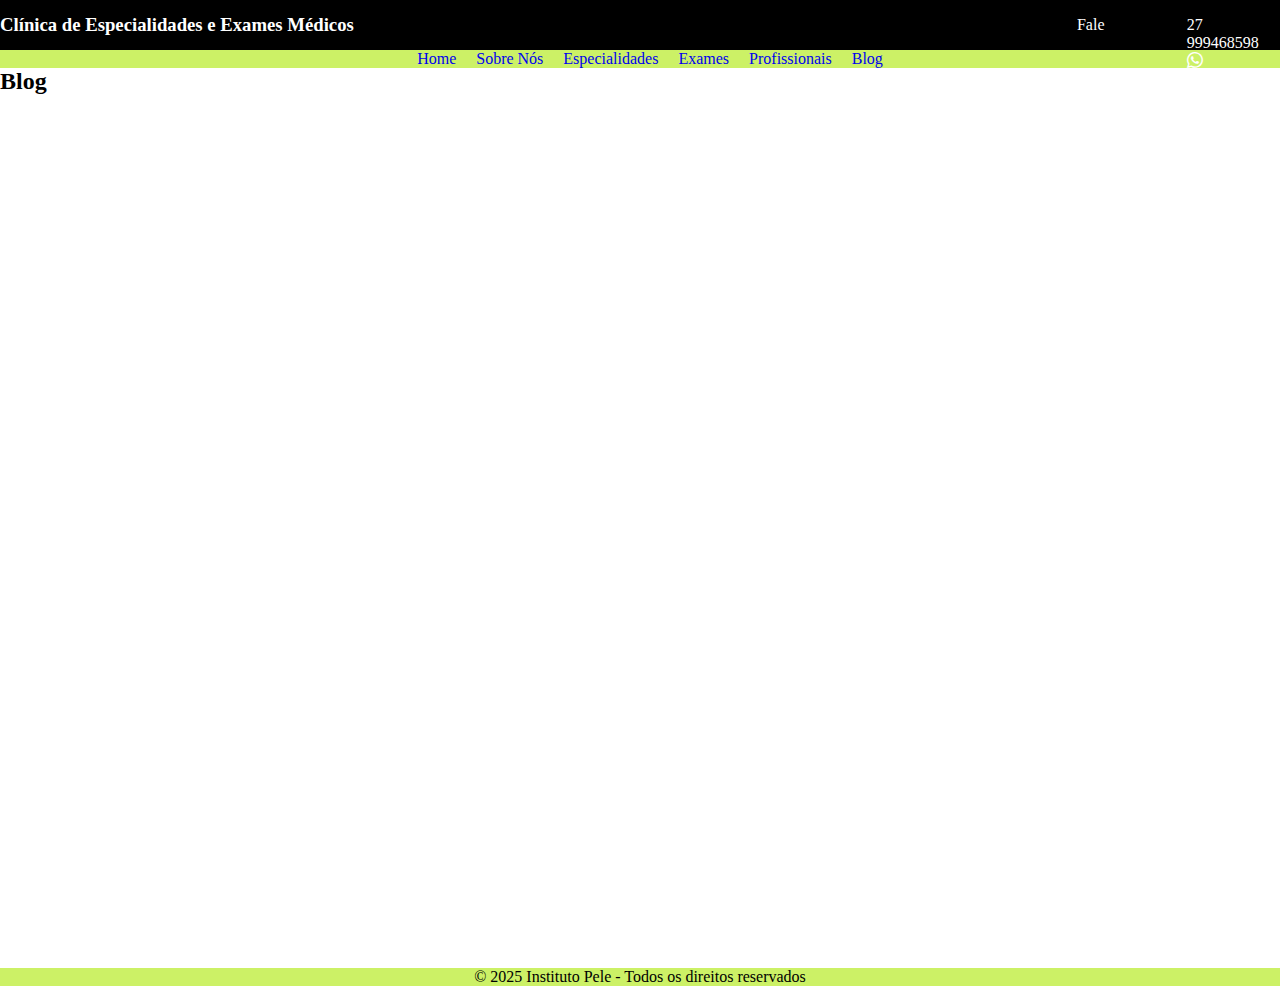
==== blog.html @ fb9d5c35 "Criando Site Espaco Pele" ====
<!DOCTYPE html>
<html lang="en">
  <head>
    <meta charset="UTF-8" />
    <meta name="viewport" content="width=device-width, initial-scale=1.0" />
    <title>Document</title>
    <link rel="stylesheet" href="./css/blog.css" />
    <link
      rel="stylesheet"
      href="https://cdn.jsdelivr.net/npm/bootstrap-icons@1.11.3/font/bootstrap-icons.min.css"
    />
  </head>
  <body>
    <div class="container1">
      <div class="header-top">
        <h3>Clínica de Especialidades e Exames Médicos</h3>
        <p>Fale Conosco</p>
        <nav class="menu1">
          <ul class="item-menu1">
            <a href="https://web.whatsapp.com/send?phone=5527999468598">27 999468598</a>
            <a href="https://web.whatsapp.com/send?phone=5527999468598"><i class="bi bi-whatsapp"></i></a>
          </ul>
        </nav>
      </div>
    </div>
    

    <header>
      
      <div class="menu2">
        <ul class="item-menu2">
            <li><a href="./index.html">Home</a></li>
            <li><a href="./sobreNos.html">Sobre Nós</a></li>
            <li><a href="./especialidades.html">Especialidades</a></li>
            <li><a href="./exames.html">Exames</a></li>
            <li><a href="./profissionais.html">Profissionais</a></li>
            <li><a href="./blog.html">Blog</a></li>
            
        </ul>
    </div>
      
    </header>
    <main>
      
      <h2>Blog</h2>
    </main>
    <footer>
      <p>
        &copy; 2025 Instituto Pele - Todos os direitos
        reservados
      </p>
    </footer>
  </body>
</html>
---- css/blog.css ----
@import url(bodyBlog.css);
@import url(footerBlog.css);
@import url(headerBlog.css);
@import url(mainBlog.css);
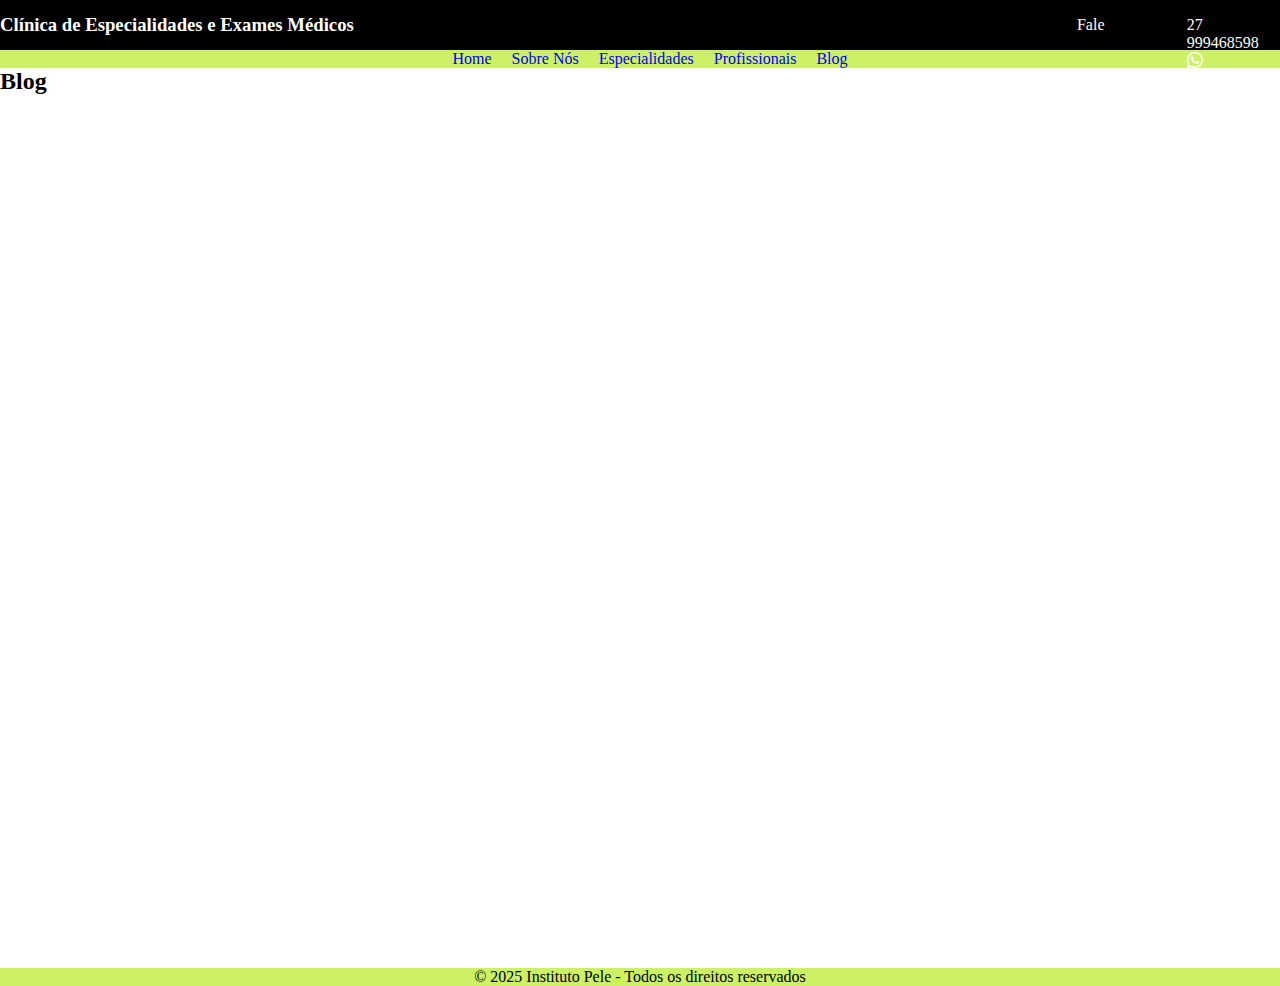
==== commit 6f120ce2: "Salvando projeto site clinica" ====
--- a/blog.html
+++ b/blog.html
@@ -32,7 +32,6 @@
             <li><a href="./index.html">Home</a></li>
             <li><a href="./sobreNos.html">Sobre Nós</a></li>
             <li><a href="./especialidades.html">Especialidades</a></li>
-            <li><a href="./exames.html">Exames</a></li>
             <li><a href="./profissionais.html">Profissionais</a></li>
             <li><a href="./blog.html">Blog</a></li>
             
--- a/css/blog.css
+++ b/css/blog.css
@@ -1,4 +1,4 @@
 @import url(bodyBlog.css);
-@import url(footerBlog.css);
-@import url(headerBlog.css);
-@import url(mainBlog.css);+@import url(mainBlog.css);
+@import url(headerPadrao.css);
+@import url(footerPadrao.css);
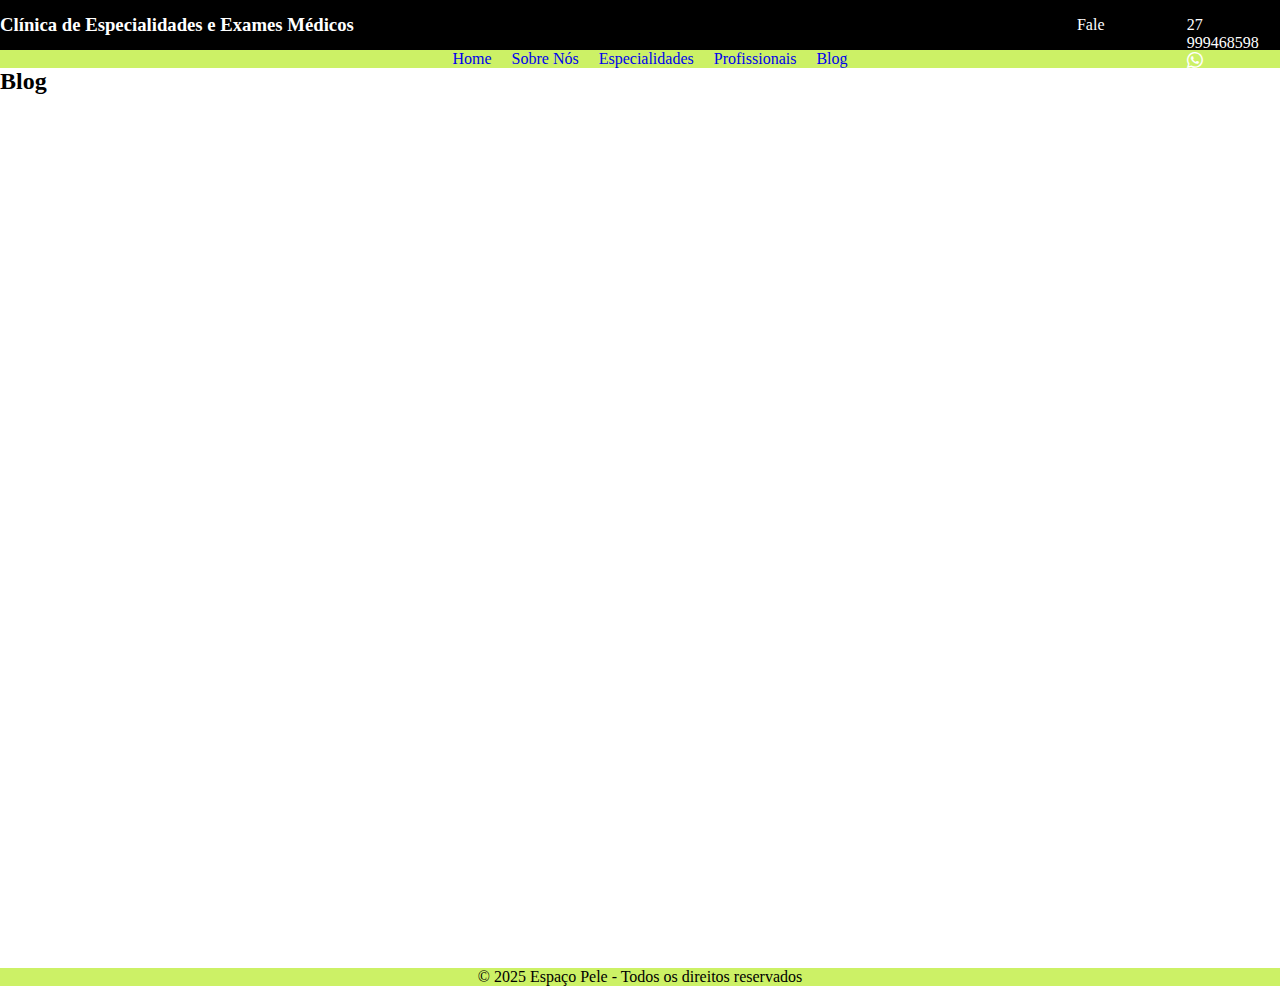
==== commit 696b9097: "Criando pagina profissionais" ====
--- a/blog.html
+++ b/blog.html
@@ -45,8 +45,7 @@
     </main>
     <footer>
       <p>
-        &copy; 2025 Instituto Pele - Todos os direitos
-        reservados
+        &copy; 2025 Espaço Pele - Todos os direitos reservados
       </p>
     </footer>
   </body>
